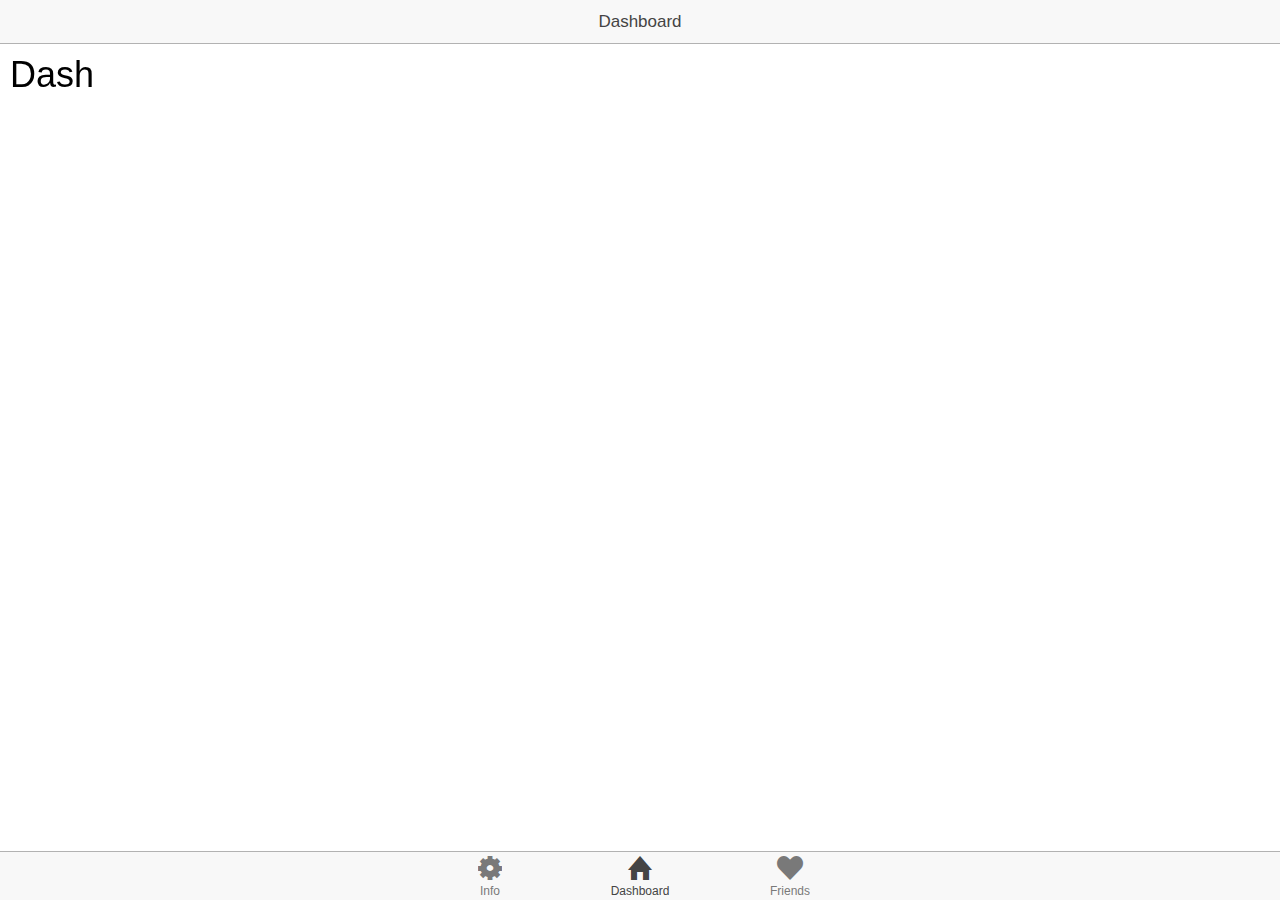
==== www/index.html @ f16a27d1 "Initial commit" ====
<!DOCTYPE html>
<html>
  <head>
    <meta charset="utf-8">
    <meta name="viewport" content="initial-scale=1, maximum-scale=1, user-scalable=no, width=device-width">
    <title></title>

    <link href="lib/ionic/css/ionic.css" rel="stylesheet">
    <link href="css/style.css" rel="stylesheet">

    <!-- IF using Sass (run gulp sass first), then uncomment below and remove the CSS includes above
    <link href="css/ionic.app.css" rel="stylesheet">
    -->

    <!-- ionic/angularjs js -->
    <script src="lib/ionic/js/ionic.bundle.js"></script>

    <!-- cordova script (this will be a 404 during development) -->
    <script src="cordova.js"></script>

    <!-- your app's js -->
    <script src="js/app.js"></script>
    <script src="js/controllers.js"></script>
    <script src="js/services.js"></script>
  </head>
  <body ng-app="starter" animation="slide-left-right-ios7">
    <!-- 
      The nav bar that will be updated as we navigate between views.
    -->
    <ion-nav-bar class="bar-stable nav-title-slide-ios7">
      <ion-nav-back-button class="button-icon icon  ion-ios7-arrow-back">
        Back
      </ion-nav-back-button>
    </ion-nav-bar>
    <!-- 
      The views will be rendered in the <ion-nav-view> directive below
      Templates are in the /templates folder (but you could also
      have templates inline in this html file if you'd like).
    -->
    <ion-nav-view></ion-nav-view>
  </body>
</html>
---- www/css/style.css ----
/* Empty. Add your own CSS if you like */
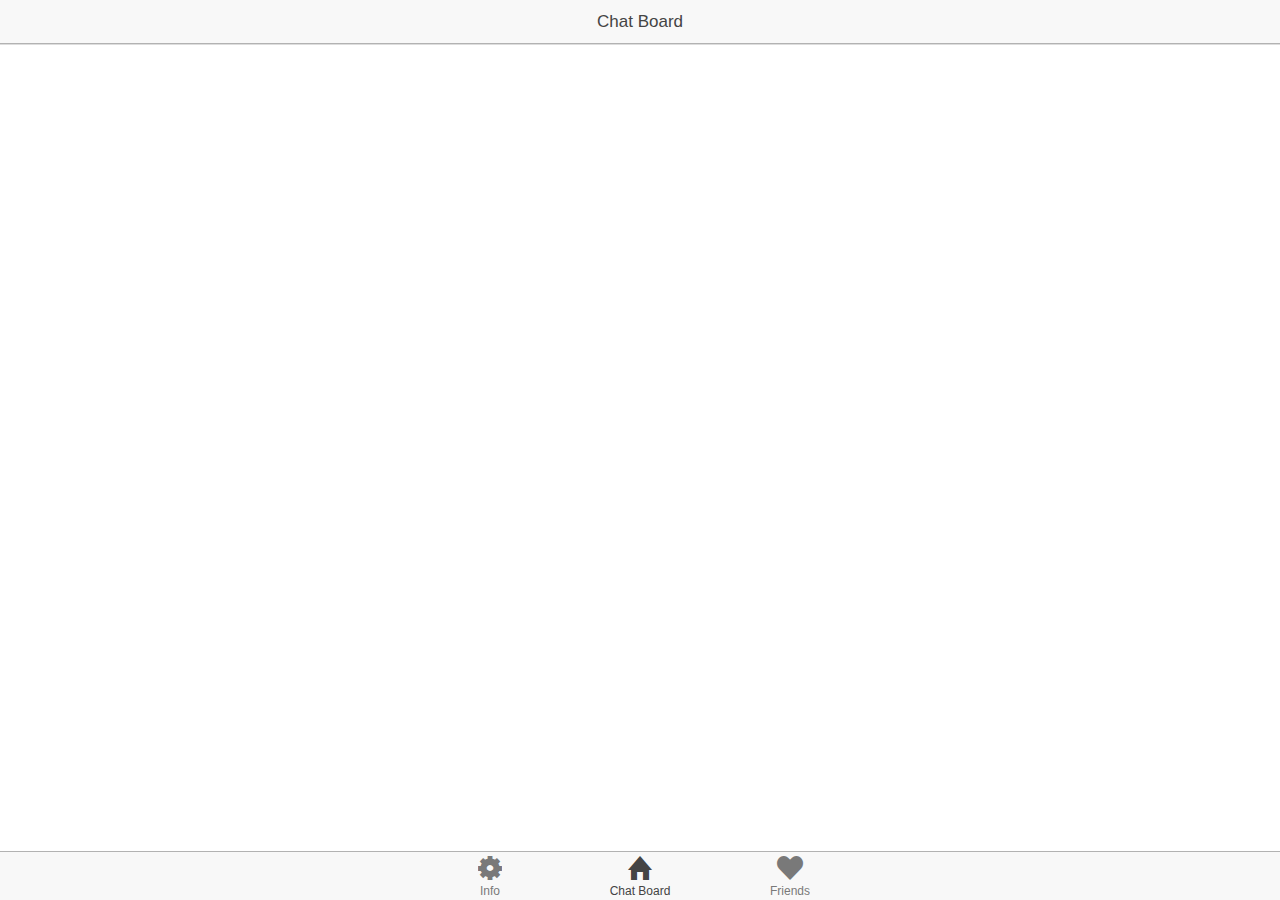
==== commit 6944ffb5: "Add Chat" ====
--- a/www/index.html
+++ b/www/index.html
@@ -12,6 +12,8 @@
     <link href="css/ionic.app.css" rel="stylesheet">
     -->
 
+    <script src="//code.jquery.com/jquery-1.11.0.min.js"></script>
+
     <!-- ionic/angularjs js -->
     <script src="lib/ionic/js/ionic.bundle.js"></script>
 
@@ -23,7 +25,7 @@
     <script src="js/controllers.js"></script>
     <script src="js/services.js"></script>
   </head>
-  <body ng-app="starter" animation="slide-left-right-ios7">
+  <body ng-app="starter" animation="slide-left-right-ios7" ng-cloak>
     <!-- 
       The nav bar that will be updated as we navigate between views.
     -->
--- a/www/css/style.css
+++ b/www/css/style.css
@@ -1 +1,23 @@
 /* Empty. Add your own CSS if you like */
+.contentChat{
+    position: absolute;
+    top: 0;
+    left: 0;
+    right: 0;
+    overflow-y: auto;
+    bottom: 70px;
+}
+ion-content{
+    height: 100%;
+    position: relative;
+}
+.chatAction{
+    position: absolute;
+    bottom: 0;
+    left: 0;
+    right: 0;
+}
+.chatAction input{
+    height: 50px;
+    line-height: 40px;
+}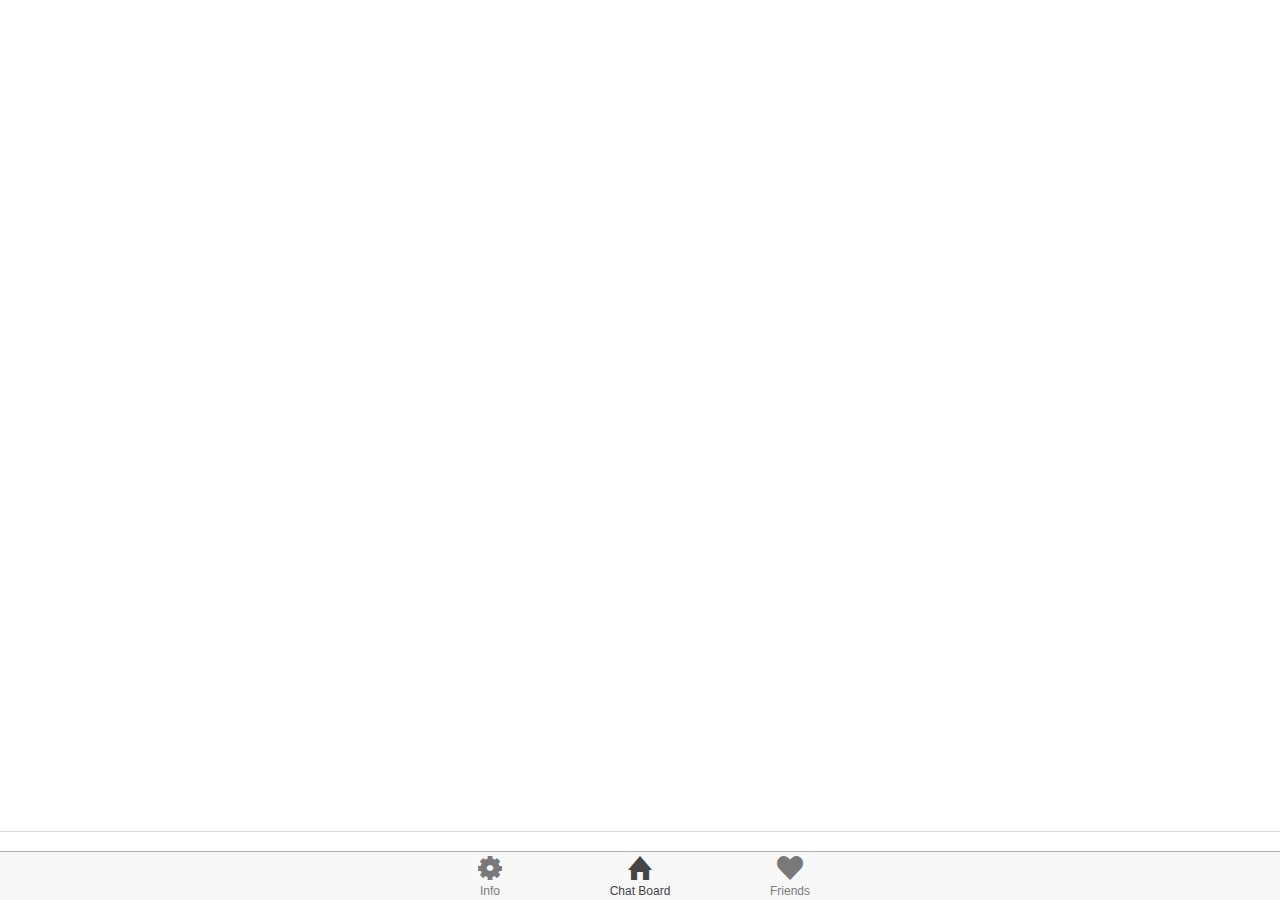
==== commit 88fcdf27: "Add Chat" ====
--- a/www/index.html
+++ b/www/index.html
@@ -20,6 +20,7 @@
     <!-- cordova script (this will be a 404 during development) -->
     <script src="cordova.js"></script>
 
+    <script src="https://cdn.socket.io/socket.io-1.2.0.js"></script>
     <!-- your app's js -->
     <script src="js/app.js"></script>
     <script src="js/controllers.js"></script>
--- a/www/css/style.css
+++ b/www/css/style.css
@@ -11,6 +11,15 @@
     height: 100%;
     position: relative;
 }
+ion-content .scroll{
+    width: 100%;
+    height: 100%;
+}
+.layout{
+    position: relative;
+    width: 100%;
+    height: 100%;
+}
 .chatAction{
     position: absolute;
     bottom: 0;
